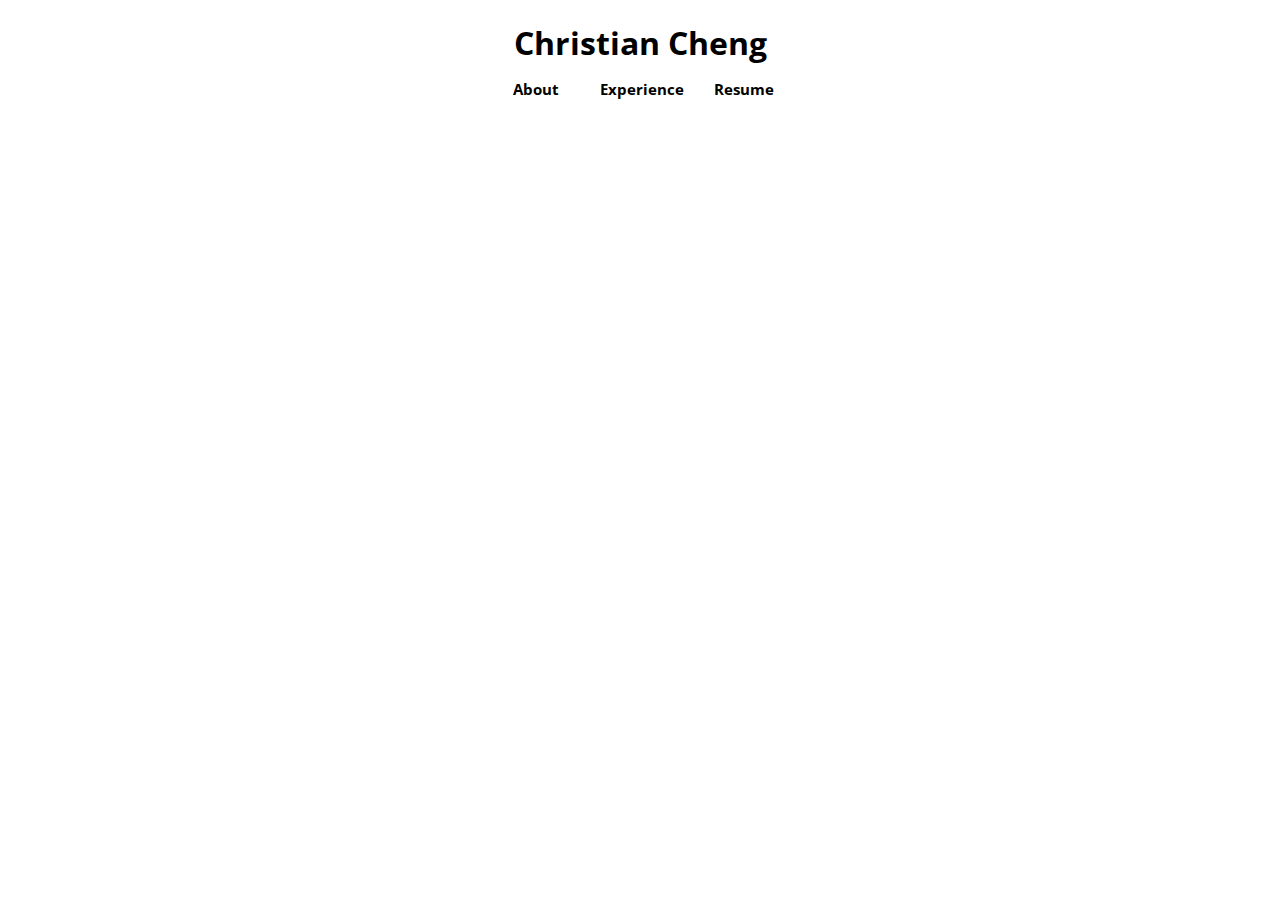
==== index.html @ eb528012 "a8" ====
<!DOCTYPE html>
<html>

<head>
  <title>Christian Cheng</title>
    <link rel="stylesheet" type="text/css" href="static/style.css">
    <link href='https://fonts.googleapis.com/css?family=Open+Sans:300'
    rel='stylesheet' type='text/css'>
    <link rel="stylesheet" href="fa/css/font-awesome.min.css">
    <script
    src="https://ajax.googleapis.com/ajax/libs/jquery/1.11.3/jquery.min.js">
    </script>
    <script>
      (function(i,s,o,g,r,a,m){i['GoogleAnalyticsObject']=r;i[r]=i[r]||function(){
      (i[r].q=i[r].q||[]).push(arguments)},i[r].l=1*new Date();a=s.createElement(o),
      m=s.getElementsByTagName(o)[0];a.async=1;a.src=g;m.parentNode.insertBefore(a,m)
      })(window,document,'script','https://www.google-analytics.com/analytics.js','ga');

      ga('create', 'UA-101006282-1', 'auto');
      ga('send', 'pageview');
    </script>
</head>

<div id="header">
    <h1><a href="index.html">Christian Cheng</a></h1>
</div>

<body>

    <br><br><br>
    <div id="navbar">
        <ul class = "nav">
            <li><a href="#about">About</a></li>
            <li><a href="#experience">Experience</a></li>
            <!-- <li><a href="#projects">Projects</a></li> -->
            <li><a href="ChristianChengResume.pdf"
                target="_blank">Resume</a></li>
        </ul>
    </div>

    <div id ="content">
        <div id ="fader">
            <br><br><br>
            <s4> Hello! I'm Christian, and I'm a </s4>
            <s4 class ="phrases">software developer.</s4>   
            <s4 class="phrases">student.</s4>
            <s4 class="phrases">minimalist.</s4>
            <s4 class="phrases">tech enthusiast.</s4>
            <s4 class="phrases">food lover.</s4>
            <s4 class="phrases">thinker.</s4>
            <s4 class="phrases">world traveler.</s4>
            <s4 class="phrases">programmer.</s4>
            <s4 class="phrases">professional boba critic.</s4>
            <s4 class="phrases">basketball fan.</s4>
            <s4 class="phrases">Triton.</s4>
            <imgright>
                <a href="http://linkedin.com/in/christiancheng"
                target="_blank">
                    <i class="fa fa-linkedin-square fa-2x"></i>
                </a> &nbsp;
                <a href="http://github.com/christiancheng" target="_blank">
                    <i class="fa fa-github fa-2x"></i>
                </a> &nbsp;
                <a href="mailto:ccheng@ucsd.edu">
                    <i class="fa fa-envelope fa-2x"></i>
                </a>
            </imgright>

            <br><br><br>

            <div id="about"></div>
            <div id="fader2">
            <p>
            <imgblockright>
                <img src="images/IMG_5130.JPG" WIDTH=200 HEIGHT=300>
            </imgblockright>
            I am a recent graduate of UC San Diego, where I studied Computer
            Science and was a recipient of the Jacobs Engineering
            Scholarship, a full-ride merit scholarship awarded by UC
            San Diego to about ten students each year. I will be starting
            full-time work as a software engineer at Facebook this summer! 
            <br><br>
            In my free time, I enjoy teaching myself new programming languages
            and concepts, keeping up with technology trends, watching
            basketball, and working on side projects. I'm all about making life easier for people, so I'm most interested in software engineering opportunities in product development!
            <br><br>
            Feel free to <a href="mailto:ccheng@ucsd.edu"><pcolor>contact
            me</pcolor></a>, review my <a href="ChristianChengResume.pdf"
            target="_blank"><pcolor>resume</pcolor></a> or check out my <a
            href="http://github.com/christiancheng"
            target="_blank"><pcolor>Github profile!</pcolor></a>
            </p>
        </div>

            <br><br><br>
            
            <div id="fader3">
            <div id="experience">
            <s4>Work Experience</s4>
            <hr/>
            

            <table>
                <tr>
                  <td>
                        <img class="center" src="images/facebook.png"/>
                    </td>
                    <td style="padding: 50px;"></td>
                    <td>
                        <s2>Facebook &nbsp;&nbsp;&nbsp;&nbsp;</s2>
                <br>
              <s5>Software Engineer</s5>
              <br>
              <psmall>Starting August 2019</psmall>
                    </td>
                    
                </tr>
                <tr>
                    <td style="padding: 10px;"></td>
                </tr>
                <tr>
                  <td>
                        <img class="center" src="images/Lab126.png"/>
                    </td>
                    <td>
                        <s2>Amazon Lab126 &nbsp;&nbsp;&nbsp;&nbsp;</s2>
                <br>
              <s5>Software Engineering Intern • Alexa Speech</s5>
              <br>
              <psmall>June 2018 - September 2018</psmall>
                    </td>
                    
                </tr>
                <!--
                <tr>
                    <td colspan="2">
                    <p>
                        I interned on the Alexa Speech team, developing tools to assist scientists in training Alexa ML data models.
                    </p>
                </td>
                </tr>
                -->
                <tr>
                    <td style="padding: 10px;"></td>
                </tr>
                <tr>
                  <td>
                        <img class="center" src="images/teradata.png"/>
                    </td>
                    <td>
                        <s2>Teradata &nbsp;&nbsp;&nbsp;&nbsp;</s2>
                <br>
              <s5>Software Engineering Intern • New Product Introduction
              Team</s5>
              <br>
              <psmall>June 2017 - December 2017</psmall>
                    </td>
                    
                </tr>
                <!--
                <tr>
                    <td colspan="2">
                    <p>
                        I interned on Teradata's New Product Introduction Team, working on several different projects. I updated and refactored StressAppTest, a tool that is used to stress test the memory and CPU components of servers. I'm also working on a server update tool that allows engineers to update the BIOS firmware of multiple servers in the same system at once. Throughout my internship, I've gained experience in Java, C++, SLES, Agile PLM SDK, RPM constructions, various Intel BIOS tools, and Bash shell scripting.
                    </p>
                </td>
                </tr>
                -->
                <tr>
                    <td style="padding: 10px;"></td>
                </tr>
                <tr>
                  <td>
                        <img class="center" src="images/cisco.png"/>
                    </td>
                    <td>
                        <s2>Cisco &nbsp;&nbsp;&nbsp;&nbsp;</s2>
                <br>
              <s5>Software Engineering Intern • Enterprise Data Science
              Team</s5>
              <br>
              <psmall>January 2017 - June 2017</psmall>
                    </td>
                    
                </tr>
                <!--
                <tr>
                    <td colspan="2">
                    <p>
                        I interned in Cisco's Enterprise Data Science organization, working on developing a product recommendation engine for Cisco sellers to increase product sales. Our goal was to develop an algorithm that could apply data modeling techniques to historical data to predict which products a customer would be most likely to purchase. During this internship, I was exposed to Python, R, dplyr, and various data modeling techniques, such as user-based collaborative filtering and market-basket analysis.
                    </p>
                </td>
                </tr>
                -->
            </table>
        </div>
    </div>



            <br><br><br>
            <!--

            <div id="fader4">
            <div id="projects"></div>
            <s4>Projects</s4>
            <hr/>            
            <a href="kenbot.html"><s3>Kenbot</s3></a>
            <p>
            <imgblock>
                    <a href="kenbot.html">
                        <img src="images/kenbot.png" WIDTH=343 HEIGHT=182>
                    </a>
            </imgblock>
            A game that guesses who the user is thinking of based on their
            responses to a series of questions. Uses a matching algorithm based
            in Python and hosted online as a web application using Flask.  
            <br><br>
            <a href="https://spiskenbot.herokuapp.com" target="_blank"><i
            class="fa fa-external-link fa-lg fa-fw"></i></a>
            <a href="https://github.com/christiancheng/Kenbot"
            target="_blank"><i class="fa fa-github fa-lg fa-fw"></i></a>
            <a href="kenbot.html">Learn more >></a>
            </p>

            <br>
            <br>
            <br>
            <br>
            <br>

            <a href="waitless.html"><s3>WaitLess</s3></a>
            <p>
            <imgblock>
                    <a href="waitless.html">
                        <img src="images/waitless3.png" WIDTH=343 HEIGHT=182>
                    </a>
            </imgblock>
            An appointment management and check-in system for companies to manage visitors and appointments. Built using a realistic software engineering pipeline.
            <br><br>
            <a href="https://emissaryws.herokuapp.com" target="_blank"><i
            class="fa fa-external-link fa-lg fa-fw"></i></a>
            <a href="waitless.html">Learn more >></a>
            </p>
        </div>

        -->

            <br><br><br><br><br><br><br><br><br><br><br><br><br><br><br><br><br><br><br>

        </div>
    </div>
</body>

<div id="fader5">
<div id = "footer">
<a href="http://linkedin.com/in/christiancheng"
                target="_blank">
                    <i class="fa fa-linkedin-square fa-lg"></i>
                </a> &nbsp; &nbsp;
                <a href="http://github.com/christiancheng" target="_blank">
                    <i class="fa fa-github fa-lg"></i>
                </a> &nbsp; &nbsp;
                <a href="mailto:ccheng@ucsd.edu">
                    <i class="fa fa-envelope fa-lg"></i>
                </a>
</div>
</div>

<script>
$(document).ready(function(){
    window.setTimeout(function (){ $("#fader").fadeIn(800); }, 800);
    window.setTimeout(function (){ $("#fader2").fadeIn(800); }, 1600);
    window.setTimeout(function (){ $("#fader3").fadeIn(800); }, 2400);
    window.setTimeout(function (){ $("#fader4").fadeIn(800); }, 3200);
    window.setTimeout(function (){ $("#fader5").fadeIn(800); }, 3200);
    
    $("result").fadeIn(5000);
    $("#toggle").click(function(){
            $("hidden").toggle();
        });

});

(function() {

    var phrases = $(".phrases");
    var quoteIndex = -1;
    
    function showNextQuote() {
        ++quoteIndex;
        phrases.eq(quoteIndex % phrases.length)
            .fadeIn(1200)
            .delay(1000)
            .fadeOut(1200, showNextQuote);
    }
    
    showNextQuote();
    
})();
</script>

  <script>
$(function(){  // $(document).ready shorthand
  $('.monster').fadeIn('slow');
});

</script>

</html>
---- static/style.css ----
#header {
  height: 0px;
  text-align: center;
}

#navbar {
  text-align: center;
}

#content {
  border-radius: 5px;
  margin-top: 30px;
  max-height: 75vh;
  overflow-y: auto;
  padding-left: 20px;
  padding-right: 20px;
}

#content2 {
  border-radius: 5px;
  margin-top: 30px;
  max-height: 68vh;
  overflow-y: auto;
  padding-left: 20px;
  padding-right: 20px;
}

#footer {
  text-align: center;
  margin-top: 25px;
}

#fader {
  display: none;
}

#fader2 {
  display: none;
}

#fader3 {
  display: none;
}

#fader4 {
  display: none;
}

#fader5 {
  display: none;
}

#center {
  text-align: center;
}

.hideme {
  display: none;
}

.nav {
  list-style-type: none;
  margin: 0 auto;
  padding: 0;
  overflow: hidden;
  top: 80px;
  text-align: center;
  display: inline-block;
  width: 440px;
}

.nav ul {
  display: inline;
  list-style-type: none;
}

.nav li {
  float: center;
  display: inline-block;
}

.nav a {
  display: inline-block;
  margin: auto;
  padding: 4px 10px;
  color: rgb(5, 58, 89);
  text-align: center;
  font-family: "Open Sans", sans-serif;
  font-size: 95%;
  font-weight: bold;
  text-decoration: none;
  width: 80px;
}

.active a {
  border-top: 2px solid rgb(2, 101, 139);
  border-bottom: 2px solid rgb(2, 101, 139);
}

.phrases {
  display: none;
}

@media only screen and ( max-width: 820px) {
  body {
    overflow: hidden;
    margin: 0 30px 0 30px;
  }
}

@media ( max-height: 525px) {
  body {
    overflow: auto;
  }
}

body {
  overflow: hidden;
  margin: 0 auto;
  max-width: 800px;
  background-image: url("https://wallpapertag.com/wallpaper/full/1/a/1/350829-widescreen-website-background-1920x1080-windows-xp.jpg");
  background-repeat: no-repeat;
}

h1 {
  font-family: "Open Sans", sans-serif;
  text-align: center;
  font-size: 200%;
}

p {
  font-family: "Open Sans", sans-serif;
  font-size: 90%;
  color: black;
}

a:link {
  color: black;
  text-decoration: none;
}

a:visited {
  color: black;
}

a:hover {
  color: #3c8cba;
}

s1 {
  font-family: "Open Sans", sans-serif;
  font-size: 90%;
  color: rgb(5, 58, 89);
}

s2 {
  font-family: "Open Sans", sans-serif;
  font-size: 110%;
  color: rgb(5, 58, 89);
}

s3 {
  font-family: "Open Sans", sans-serif;
  font-size: 130%;
  color: rgb(5, 58, 89);
}

s4 {
  font-family: "Open Sans", sans-serif;
  font-size: 150%;
  color: rgb(5, 58, 89);
}

s5 {
  font-family: "Open Sans", sans-serif;
  font-size: 90%;
}

psmall {
  font-family: "Open Sans", sans-serif;
  font-size: 80%;
}

pright {
  display: inline-block;
  float: right;
  font-family: "Open Sans", sans-serif;
  font-size: 90%;
}

pcenter {
  font-family: "Open Sans", sans-serif;
  text-align: center;
}

pcolor {
  font-family: "Open Sans", sans-serif;
  color: #3c8cba;
}

imgblock {
  display: inline-block;
  float: left;
  padding-right: 20px;
}

imgblockright {
  display: inline-block;
  float: right;
  padding-left: 20px;
}

imgright {
  display: inline-block;
  float: right;
  font-family: "Open Sans", sans-serif;
  font-size: 90%;
}

imgleft {
  display: inline-block;
  float: left;
}

.center {
  display: block;
  margin: auto;
}

timediv {
  display: inline-block;
  float: left;
}

descright {
  display: inline-block;
  padding-left: 10px;
}

table {
  border-spacing: 0 0;
}

hr {
  display: block;
  height: 1px;
  border: 0;
  border-top: 1px solid #ccc;
  margin: 1em 0;
  padding: 0;
}

::-webkit-scrollbar {
  display: none;
}
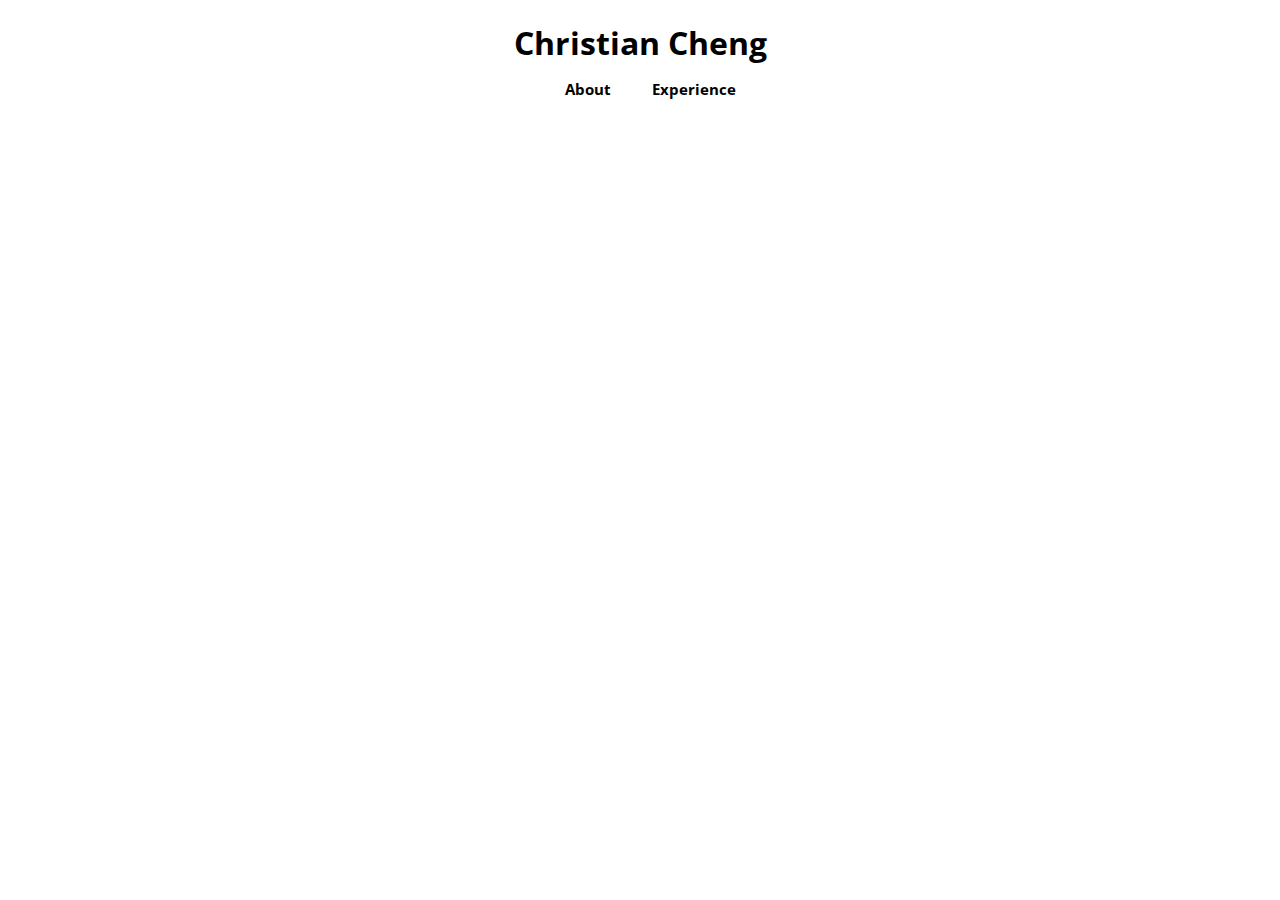
==== commit c02a552b: "Update index.html" ====
--- a/index.html
+++ b/index.html
@@ -33,21 +33,19 @@
             <li><a href="#about">About</a></li>
             <li><a href="#experience">Experience</a></li>
             <!-- <li><a href="#projects">Projects</a></li> -->
-            <li><a href="ChristianChengResume.pdf"
-                target="_blank">Resume</a></li>
+<!--             <li><a href="ChristianChengResume.pdf"
+                target="_blank">Resume</a></li> -->
         </ul>
     </div>
 
     <div id ="content">
         <div id ="fader">
-            <br><br><br>
+            <br><br>
             <s4> Hello! I'm Christian, and I'm a </s4>
-            <s4 class ="phrases">software developer.</s4>   
-            <s4 class="phrases">student.</s4>
+            <s4 class ="phrases">software engineer.</s4>   
             <s4 class="phrases">minimalist.</s4>
             <s4 class="phrases">tech enthusiast.</s4>
             <s4 class="phrases">food lover.</s4>
-            <s4 class="phrases">thinker.</s4>
             <s4 class="phrases">world traveler.</s4>
             <s4 class="phrases">programmer.</s4>
             <s4 class="phrases">professional boba critic.</s4>
@@ -74,44 +72,51 @@
             <imgblockright>
                 <img src="images/IMG_5130.JPG" WIDTH=200 HEIGHT=300>
             </imgblockright>
-            I am a recent graduate of UC San Diego, where I studied Computer
+            I'm currently a software engineer at Facebook, working in the
+            Social Impact organization. We work on products that aim to bring
+            direct and positive social good to billions of people around the world.
+            Some products my organization has worked on that you may have seen
+            include health support groups,
+            birthday fundraisers, blood donations, crisis response, and voter turnout tools,
+            among many others.
+            <br><br>
+            I graduated from UC San Diego, where I studied Computer
             Science and was a recipient of the Jacobs Engineering
             Scholarship, a full-ride merit scholarship awarded by UC
-            San Diego to about ten students each year. I will be starting
-            full-time work as a software engineer at Facebook this summer! 
-            <br><br>
+            San Diego to about ten students each year.
             In my free time, I enjoy teaching myself new programming languages
             and concepts, keeping up with technology trends, watching
-            basketball, and working on side projects. I'm all about making life easier for people, so I'm most interested in software engineering opportunities in product development!
-            <br><br>
+            basketball, and working on side projects. I love software engineering
+            because I am able to work with some of the world's smartest people
+            to solve interesting problems in creative ways.
+<!--             <br><br>
             Feel free to <a href="mailto:ccheng@ucsd.edu"><pcolor>contact
             me</pcolor></a>, review my <a href="ChristianChengResume.pdf"
             target="_blank"><pcolor>resume</pcolor></a> or check out my <a
             href="http://github.com/christiancheng"
-            target="_blank"><pcolor>Github profile!</pcolor></a>
+            target="_blank"><pcolor>Github profile!</pcolor></a> -->
             </p>
         </div>
 
-            <br><br><br>
+            <br><br>
             
             <div id="fader3">
             <div id="experience">
-            <s4>Work Experience</s4>
+            <s4>Experience</s4>
             <hr/>
             
 
             <table>
                 <tr>
-                  <td>
+                  <td style="padding: 15px;">
                         <img class="center" src="images/facebook.png"/>
                     </td>
-                    <td style="padding: 50px;"></td>
                     <td>
                         <s2>Facebook &nbsp;&nbsp;&nbsp;&nbsp;</s2>
                 <br>
               <s5>Software Engineer</s5>
               <br>
-              <psmall>Starting August 2019</psmall>
+              <psmall>August 2019 - Present</psmall>
                     </td>
                     
                 </tr>
@@ -119,7 +124,7 @@
                     <td style="padding: 10px;"></td>
                 </tr>
                 <tr>
-                  <td>
+                  <td style="padding: 15px;">
                         <img class="center" src="images/Lab126.png"/>
                     </td>
                     <td>
@@ -144,7 +149,7 @@
                     <td style="padding: 10px;"></td>
                 </tr>
                 <tr>
-                  <td>
+                  <td style="padding: 15px;">
                         <img class="center" src="images/teradata.png"/>
                     </td>
                     <td>
@@ -170,7 +175,7 @@
                     <td style="padding: 10px;"></td>
                 </tr>
                 <tr>
-                  <td>
+                  <td style="padding: 15px;"> 
                         <img class="center" src="images/cisco.png"/>
                     </td>
                     <td>
